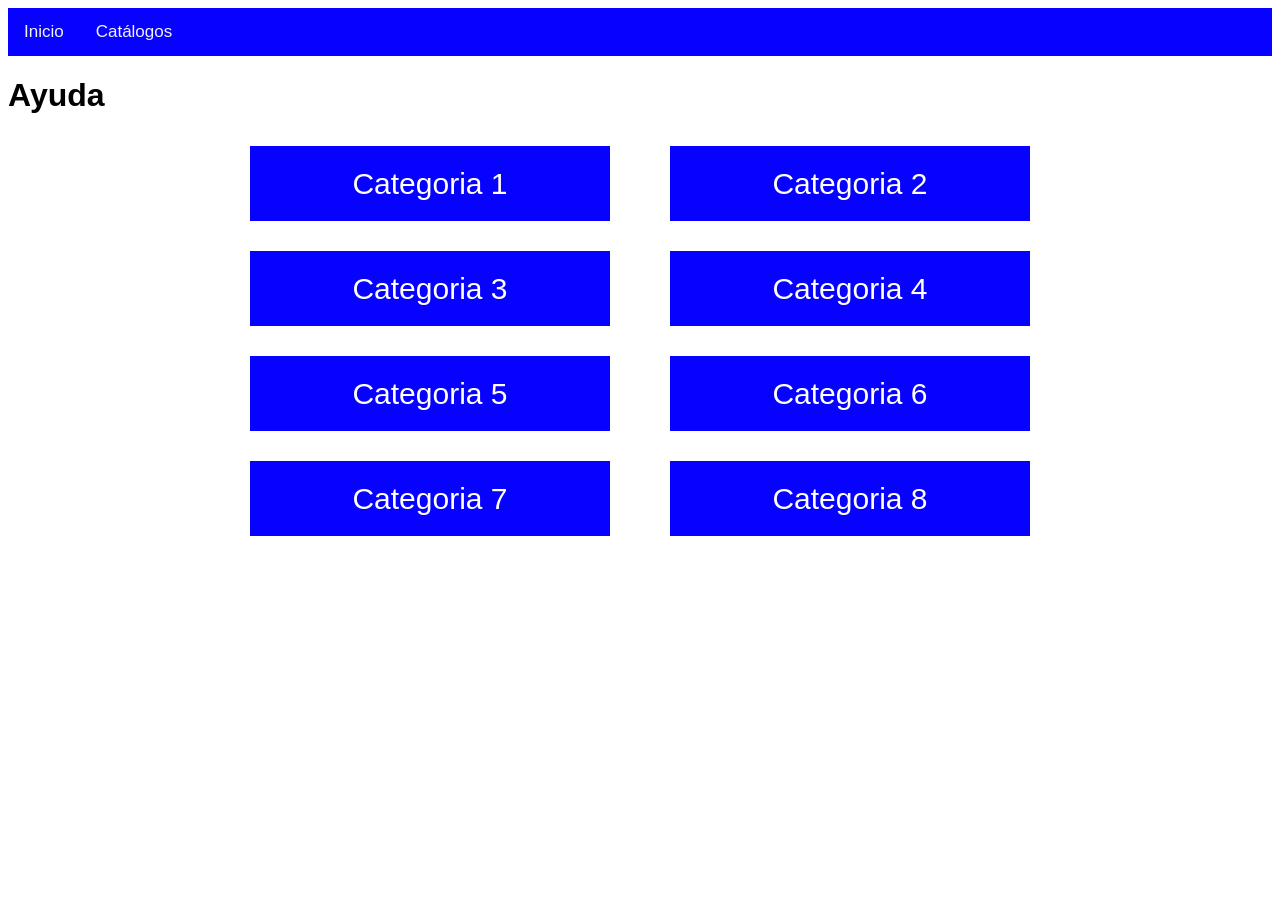
==== help.html @ 51f48342 "organizar" ====
<!DOCTYPE html>
<html>
    <head>
        <meta http-equiv="Content-Type" content="text/html" charset="UTF-8">
        <title>Ayuda</title>
        <script src="https://ajax.googleapis.com/ajax/libs/jquery/3.0.0/jquery.min.js" ></script>
        <link rel="stylesheet" href="./css/styles.css">
    </head>
    <body>
        <nav id="topnav" class="topnav"></nav>
        <h1>Ayuda</h1>
        <div class="grid-container">
            <div class="caja">Categoria 1</div>
            <div class="caja">Categoria 2</div>
            <div class="caja">Categoria 3</div>
            <div class="caja">Categoria 4</div>
            <div class="caja">Categoria 5</div>
            <div class="caja">Categoria 6</div>
            <div class="caja">Categoria 7</div>
            <div class="caja">Categoria 8</div>
          </div>
        <script src="./js/generar.js"></script>
    </body>
</html>
---- css/styles.css ----
.topnav {
	background-color: rgb(7, 2, 255);
	overflow: hidden;
}

.topnav a {
	float: left;
	color: #f2f2f2;
	text-align: center;
	padding: 14px 16px;
	text-decoration: none;
	font-size: 17px;
}
  
.topnav a:hover {
	background-color: #ddd;
	color: black;
}
  

.topnav a.active {
	background-color: #04AA6D;
	color: white;
}

body {font-family: Arial;}
			
/* Style the tab */
.tab {
	overflow: hidden;
	border: 1px solid #ccc;
	background-color: #f1f1f1;
}
			
/* Style the buttons inside the tab */
.tab button {
	background-color: inherit;
	float: left;
	border: none;
	outline: none;
	cursor: pointer;
	padding: 14px 16px;
	transition: 0.3s;
	font-size: 17px;
}
			
/* Change background color of buttons on hover */
.tab button:hover {
	background-color: #ddd;
}
			
/* Create an active/current tablink class */
.tab button.active {
	background-color: #ccc;
}
			
/* Style the tab content */
.tabcontent {
	display: none;
	padding: 6px 12px;
	border: 1px solid #ccc;
	border-top: none;
}

.stats{
	text-align: center;
	width: 650px;
	position: relative;
	margin-left: auto !important;
	margin-right: auto !important;
	margin-top: 5px;
}

.jStats,
.eStats {
	text-align: left;
}

.jugador,
.enemigo,
.combate {
    background: white;
    height: auto !important;
    width: 630px;
    position: relative;
    margin-left: auto !important;
    margin-right: auto !important;
    margin-top: 50px;
    font-family: Arial, Helvetica, sans-serif;
    border: 1px black solid;
    padding: 0 45px 45px 45px;
}
.grid-container {
    
    row-gap: 10px;
    column-gap: 40px;
    width: 800px;
    margin: auto;
    display: grid;
    grid-template-columns: auto auto;
    
}
  
.caja{
    color: white;
    background-color:rgb(7, 2, 255);
    margin: 10px;
    text-align: center;
    line-height: 75px;
    font-size: 30px;
}
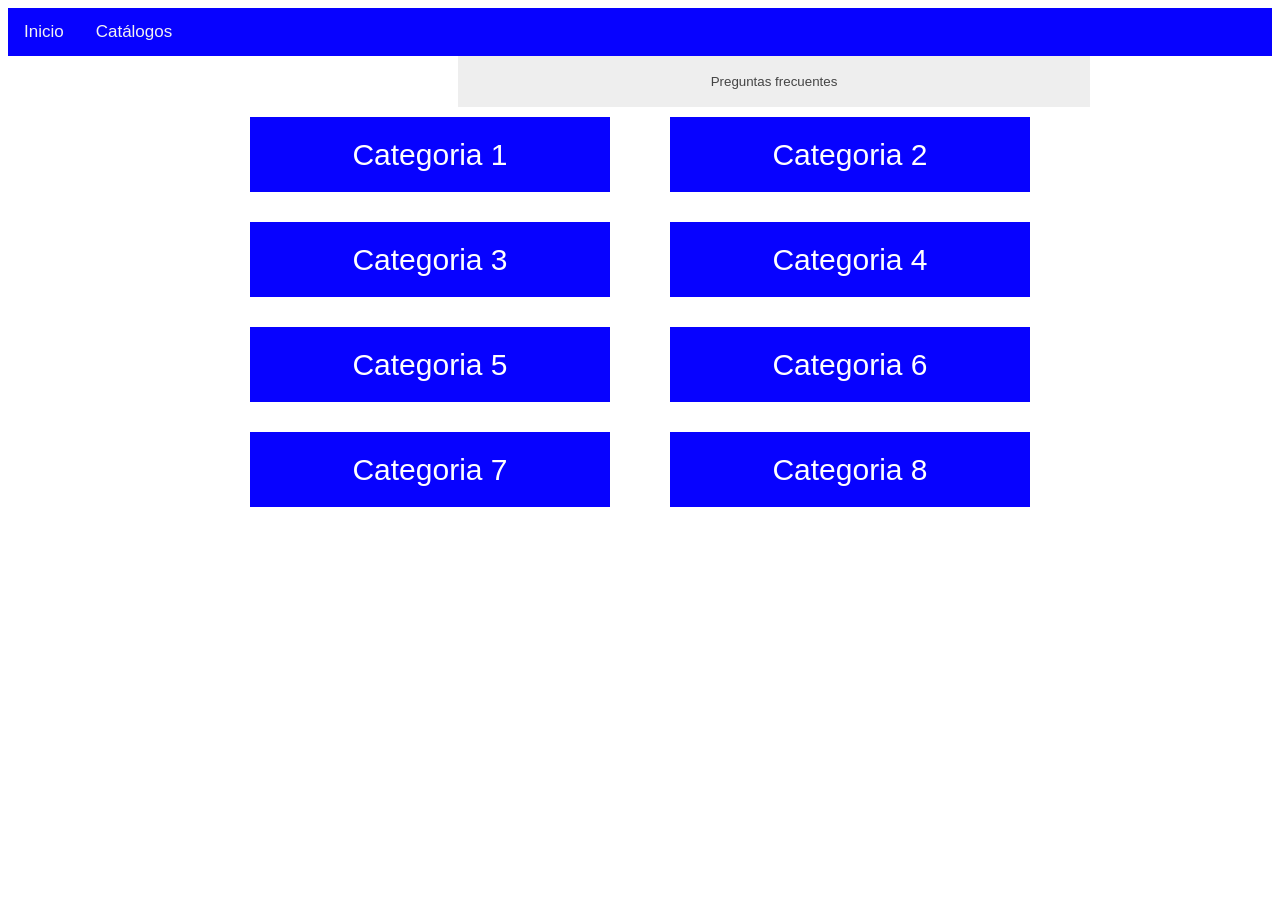
==== commit 2f47a3f9: "desplegable" ====
--- a/help.html
+++ b/help.html
@@ -8,7 +8,12 @@
     </head>
     <body>
         <nav id="topnav" class="topnav"></nav>
-        <h1>Ayuda</h1>
+
+        <button class="desplegable">Preguntas frecuentes</button>
+        <div class="panel">
+        <p>Pregunta</p>
+        </div>
+
         <div class="grid-container">
             <div class="caja">Categoria 1</div>
             <div class="caja">Categoria 2</div>
@@ -18,7 +23,11 @@
             <div class="caja">Categoria 6</div>
             <div class="caja">Categoria 7</div>
             <div class="caja">Categoria 8</div>
-          </div>
+        </div>
+
+        
+
         <script src="./js/generar.js"></script>
+        <script src="./js/help.js"></script>
     </body>
 </html>
--- a/css/styles.css
+++ b/css/styles.css
@@ -1,3 +1,9 @@
+*{
+	font-family: Arial, Helvetica, sans-serif;
+}
+
+/*Menu de navegación*/
+
 .topnav {
 	background-color: rgb(7, 2, 255);
 	overflow: hidden;
@@ -22,17 +28,16 @@
 	background-color: #04AA6D;
 	color: white;
 }
-
-body {font-family: Arial;}
 			
-/* Style the tab */
+/* Tabs*/
 .tab {
 	overflow: hidden;
 	border: 1px solid #ccc;
 	background-color: #f1f1f1;
 }
 			
-/* Style the buttons inside the tab */
+/*BotonesTabs */
+
 .tab button {
 	background-color: inherit;
 	float: left;
@@ -44,17 +49,18 @@
 	font-size: 17px;
 }
 			
-/* Change background color of buttons on hover */
+
 .tab button:hover {
 	background-color: #ddd;
 }
 			
-/* Create an active/current tablink class */
+
 .tab button.active {
 	background-color: #ccc;
 }
 			
-/* Style the tab content */
+/* ContenidoTabs */
+
 .tabcontent {
 	display: none;
 	padding: 6px 12px;
@@ -69,6 +75,35 @@
 	margin-left: auto !important;
 	margin-right: auto !important;
 	margin-top: 5px;
+}
+
+/*Desplegable ayuda*/
+
+.desplegable {
+	background-color: #eee;
+	color: #444;
+	cursor: pointer;
+	padding: 18px;
+	width: 50%;
+	margin-left: 450px;
+	text-align:center;
+	border: none;
+	outline: none;
+	transition: 0.4s;
+}
+  
+
+.active, .desplegable:hover {
+	background-color: #ccc;
+}
+  
+  
+.panel {
+	padding: 0 18px;
+	background-color: white;
+	display: none;
+	margin-left: 450px;
+	overflow: hidden;
 }
 
 .jStats,
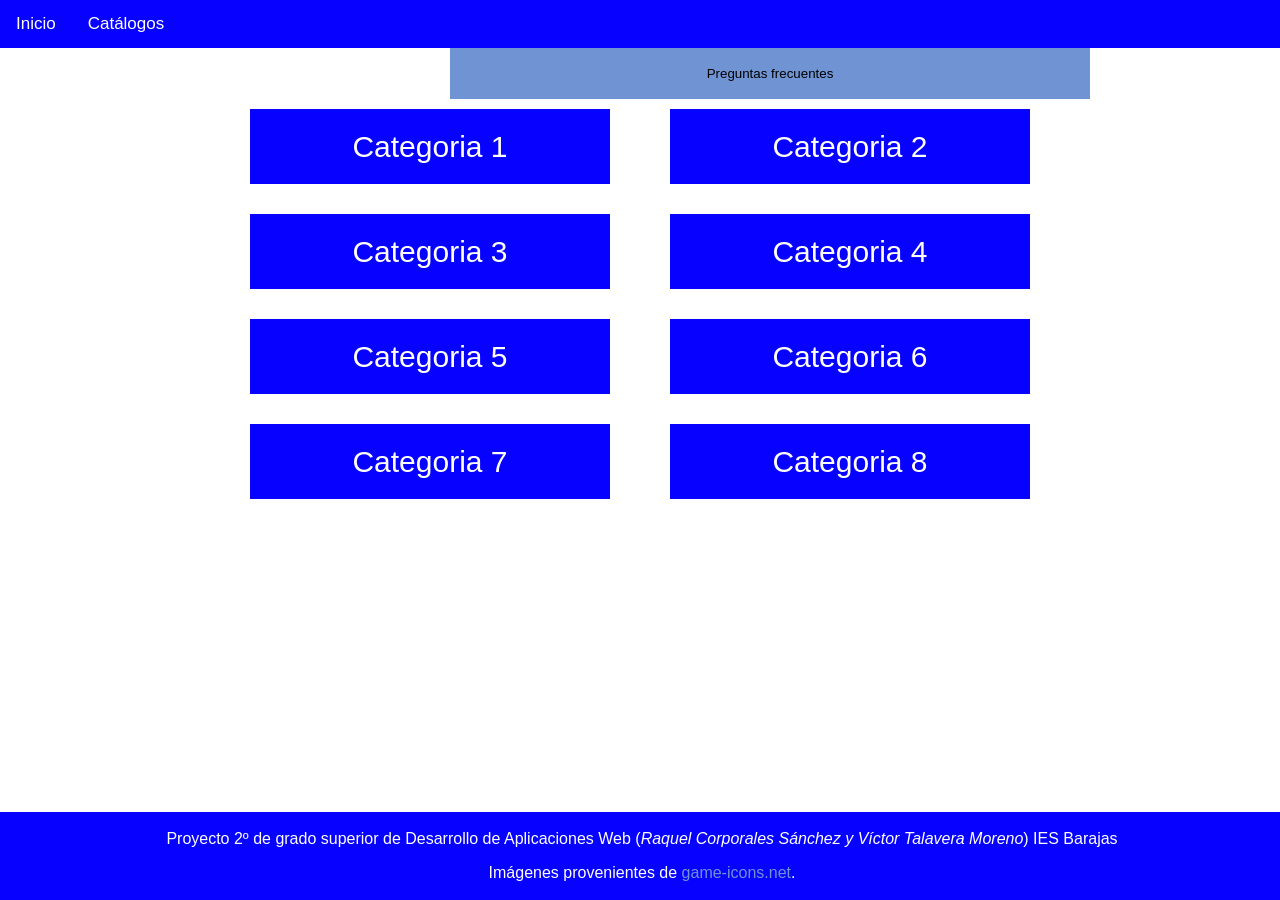
==== commit 12a6b77d: "modificar css y pasar js del desplegable a jquery" ====
--- a/help.html
+++ b/help.html
@@ -25,7 +25,7 @@
             <div class="caja">Categoria 8</div>
         </div>
 
-        
+        <footer class="footer" id="footer"></footer>        
 
         <script src="./js/generar.js"></script>
         <script src="./js/help.js"></script>
--- a/css/styles.css
+++ b/css/styles.css
@@ -1,17 +1,48 @@
 *{
 	font-family: Arial, Helvetica, sans-serif;
+	--color-principal: rgb(7, 2, 255);
+	--color-secundario: rgb(112, 147, 211);
+	--color-contraste: rgb(188, 86, 235);
+}
+
+/*Body*/
+
+body{
+	margin: 0px 0px 88px 0px;
+}
+
+/*Footer*/
+
+.footer{
+	background-color: var(--color-principal);
+	padding: 2px;
+	text-align: center;
+	color: white;
+	position: fixed;
+	left: 0;
+	bottom: 0;
+	width: 100%;
+}
+
+.footer a{
+	text-decoration: none;
+	color: var(--color-secundario);
+}
+
+.footer a:hover{
+	color: white;
 }
 
 /*Menu de navegación*/
 
 .topnav {
-	background-color: rgb(7, 2, 255);
+	background-color: var(--color-principal);
 	overflow: hidden;
 }
 
 .topnav a {
 	float: left;
-	color: #f2f2f2;
+	color: white;
 	text-align: center;
 	padding: 14px 16px;
 	text-decoration: none;
@@ -19,21 +50,15 @@
 }
   
 .topnav a:hover {
-	background-color: #ddd;
+	background-color: var(--color-secundario);
 	color: black;
-}
-  
-
-.topnav a.active {
-	background-color: #04AA6D;
-	color: white;
 }
 			
 /* Tabs*/
 .tab {
 	overflow: hidden;
-	border: 1px solid #ccc;
-	background-color: #f1f1f1;
+	border: 1px solid var(--color-principal);
+	background-color: var(--color-secundario);
 }
 			
 /*BotonesTabs */
@@ -51,12 +76,14 @@
 			
 
 .tab button:hover {
-	background-color: #ddd;
+	background-color: var(--color-principal);
+	color: white;
 }
 			
 
 .tab button.active {
-	background-color: #ccc;
+	background-color: var(--color-contraste);
+	color: black;
 }
 			
 /* ContenidoTabs */
@@ -64,7 +91,7 @@
 .tabcontent {
 	display: none;
 	padding: 6px 12px;
-	border: 1px solid #ccc;
+	border: 1px solid var(--color-principal);
 	border-top: none;
 }
 
@@ -80,8 +107,8 @@
 /*Desplegable ayuda*/
 
 .desplegable {
-	background-color: #eee;
-	color: #444;
+	background-color: var(--color-secundario);
+	color: black;
 	cursor: pointer;
 	padding: 18px;
 	width: 50%;
@@ -93,8 +120,8 @@
 }
   
 
-.active, .desplegable:hover {
-	background-color: #ccc;
+.desplegable.active, .desplegable:hover {
+	background-color: var(--color-contraste);
 }
   
   
@@ -138,9 +165,10 @@
   
 .caja{
     color: white;
-    background-color:rgb(7, 2, 255);
+    background-color:var(--color-principal);
     margin: 10px;
     text-align: center;
     line-height: 75px;
     font-size: 30px;
+	cursor: pointer;
 }
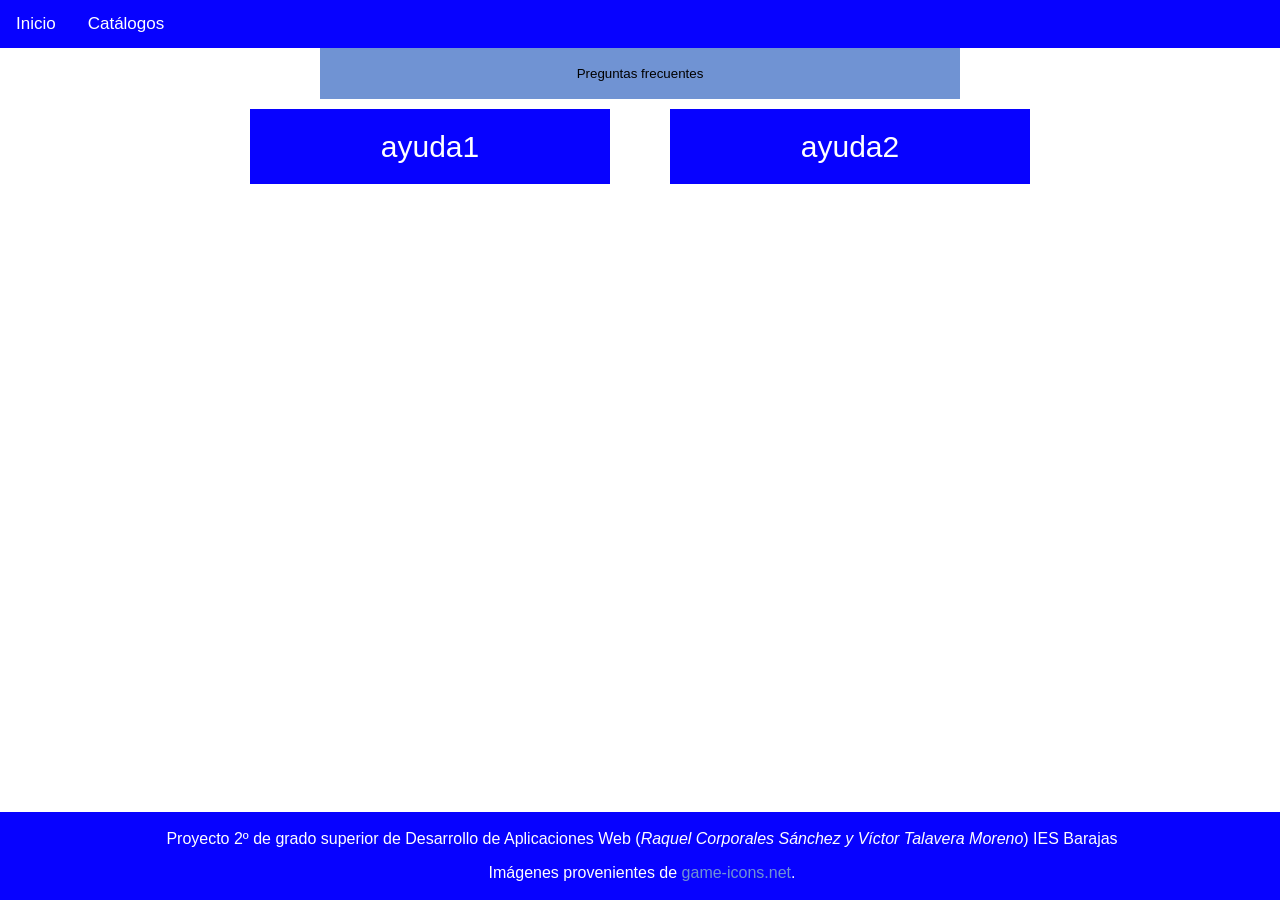
==== commit c5e81bd2: "crear generBotones pagina ayuda" ====
--- a/help.html
+++ b/help.html
@@ -14,19 +14,11 @@
         <p>Pregunta</p>
         </div>
 
-        <div class="grid-container">
-            <div class="caja">Categoria 1</div>
-            <div class="caja">Categoria 2</div>
-            <div class="caja">Categoria 3</div>
-            <div class="caja">Categoria 4</div>
-            <div class="caja">Categoria 5</div>
-            <div class="caja">Categoria 6</div>
-            <div class="caja">Categoria 7</div>
-            <div class="caja">Categoria 8</div>
-        </div>
+        <div class="grid-container" id="container"></div>
 
         <footer class="footer" id="footer"></footer>        
 
+        <script src="./data/ayudas.js"></script>
         <script src="./js/generar.js"></script>
         <script src="./js/help.js"></script>
     </body>
--- a/css/styles.css
+++ b/css/styles.css
@@ -47,6 +47,7 @@
 	padding: 14px 16px;
 	text-decoration: none;
 	font-size: 17px;
+	transition: all 0.4s;
 }
   
 .topnav a:hover {
@@ -70,7 +71,7 @@
 	outline: none;
 	cursor: pointer;
 	padding: 14px 16px;
-	transition: 0.3s;
+	transition: all 0.4s;
 	font-size: 17px;
 }
 			
@@ -95,15 +96,6 @@
 	border-top: none;
 }
 
-.stats{
-	text-align: center;
-	width: 650px;
-	position: relative;
-	margin-left: auto !important;
-	margin-right: auto !important;
-	margin-top: 5px;
-}
-
 /*Desplegable ayuda*/
 
 .desplegable {
@@ -112,11 +104,12 @@
 	cursor: pointer;
 	padding: 18px;
 	width: 50%;
-	margin-left: 450px;
+	margin-left: 25%;
 	text-align:center;
 	border: none;
 	outline: none;
-	transition: 0.4s;
+	transition: all 0.4s;
+	
 }
   
 
@@ -129,8 +122,18 @@
 	padding: 0 18px;
 	background-color: white;
 	display: none;
-	margin-left: 450px;
+	margin-left: 25%;
 	overflow: hidden;
+}
+
+
+.stats{
+	text-align: center;
+	width: 650px;
+	position: relative;
+	margin-left: auto !important;
+	margin-right: auto !important;
+	margin-top: 5px;
 }
 
 .jStats,
@@ -171,4 +174,4 @@
     line-height: 75px;
     font-size: 30px;
 	cursor: pointer;
-}+}
